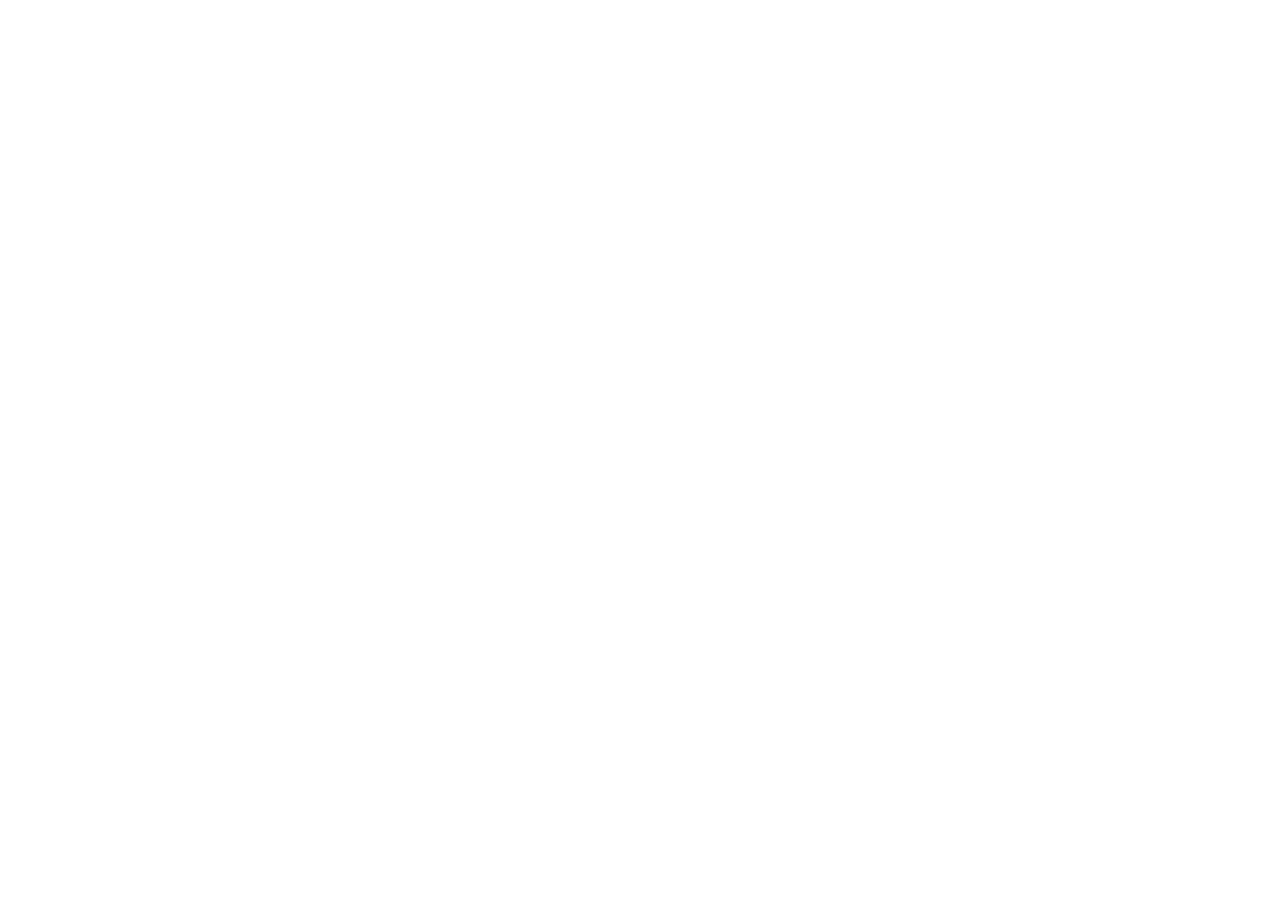
==== index.html @ b670b072 "added basic files" ====
<!DOCTYPE html>
<html lang="en">
<head>
    <meta charset="UTF-8">
    <meta http-equiv="X-UA-Compatible" content="IE=edge">
    <meta name="viewport" content="width=device-width, initial-scale=1.0">
    <title>Document</title>
</head>
<body>
    <!--forms in html-->
    <!--html tags-->
</body>
</html>
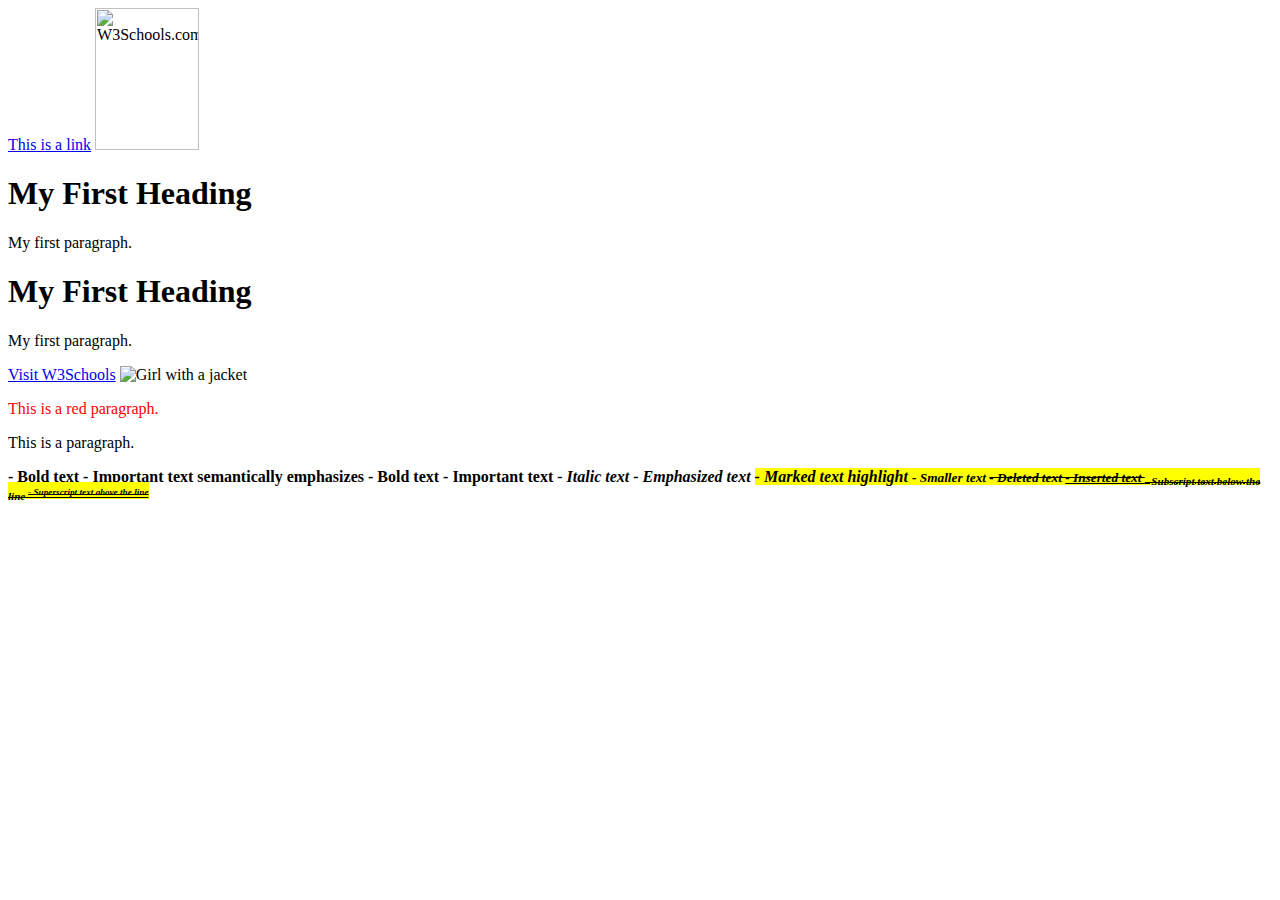
==== commit 53b13e80: "HTML, CSS problems solved" ====
--- a/index.html
+++ b/index.html
@@ -1,13 +1,114 @@
-<!DOCTYPE html>
-<html lang="en">
-<head>
-    <meta charset="UTF-8">
-    <meta http-equiv="X-UA-Compatible" content="IE=edge">
-    <meta name="viewport" content="width=device-width, initial-scale=1.0">
-    <title>Document</title>
-</head>
+
+<!--HTML links are defined with the <a> tag:-->
+    <a href="https://www.w3schools.com">This is a link</a>
+
+    <!--The source file (src), alternative text (alt), width, and height are provided as attributes: -->
+    <img src="w3schools.jpg" alt="W3Schools.com" width="104" height="142">
+
+
+  <!-- the HTML element is everything from the start tag to the end tag: <tagname>Content goes here...</tagname> -->
+  <h1>My First Heading</h1>
+  <p>My first paragraph.</p>
+
+  <!--Nested HTML Elements
+HTML elements can be nested (this means that elements can contain other elements).
+ll HTML documents consist of nested HTML elements.
+The following example contains four HTML elements (<html>, <body>, <h1> and <p>):-->
+
+    <html>
 <body>
-    <!--forms in html-->
-    <!--html tags-->
+
+<h1>My First Heading</h1>
+<p>My first paragraph.</p>
+
+</body>
+</html>
+
+<!--HTML Attributes
+All HTML elements can have attributes
+Attributes provide additional information about elements
+Attributes are always specified in the start tag
+Attributes usually come in name/value pairs like: name="value"-->
+
+<a href="https://www.w3schools.com">Visit W3Schools</a>
+<img src="img_girl.jpg" alt="Girl with a jacket">
+<p style="color:red;">This is a red paragraph.</p>
+<html lang="en"></html>
+<p title="I'm a tooltip">This is a paragraph.</p>
+
+<!--All HTML elements can have attributes
+The href attribute of <a> specifies the URL of the page the link goes to
+The src attribute of <img> specifies the path to the image to be displayed
+The width and height attributes of <img> provide size information for images
+The alt attribute of <img> provides an alternate text for an image
+The style attribute is used to add styles to an element, such as color, font, size, and more
+The lang attribute of the <html> tag declares the language of the Web page
+The title attribute defines some extra information about an element (The value of the title attribute will be displayed as a tooltip when you mouse over the element) -->
+
+<!--bold and strong -->
+<b> - Bold text
+    <strong> - Important text semantically emphasizes
+        <b> - Bold text
+            <strong> - Important text
+            <i> - Italic text
+            <em> - Emphasized text
+            <mark> - Marked text highlight
+            <small> - Smaller text
+            <del> - Deleted text
+            <ins> - Inserted text
+            <sub> - Subscript text below the line
+            <sup> - Superscript text above the line
+
+
+        <!--Block-level Elements
+A block-level element always starts on a new line, and the browsers automatically add some space (a margin) before and after the element.
+
+A block-level element always takes up the full width available (stretches out to the left and right as far as it can).
+Here are the block-level elements in HTML:-->        
+
+<address><article><aside><blockquote><canvas><dd><div><dl><dt><fieldset><figcaption><figure><footer><form><h1>-<h6><header><hr><li><main><nav><noscript><ol><p><pre><section><table><tfoot><ul> <video>
+
+    <!--Inline Elements
+An inline element does not start on a new line.
+
+An inline element only takes up as much width as necessary. Here are the inline elements in HTML-->
+
+
+
+<a><abbr><b><bdo><br><button><cite><code><dfn><em><i><img><input><kbd><label><map><object><output><q><samp><script>
+<select><small></small><span></span><strong></strong><sub></sub><sup></sup><textarea></textarea><time></time><tt></tt><var></var>
+
+    <!--forms in html An HTML form is used to collect user input. The user input is most often sent to a server for processing-->
+
+    <form>
+  <label for="fname">First name:</label>
+  <br>
+  <input type="text" id="fname" name="fname"></input><br>
+  <label for="lname">Last name:</label><br>
+  <input type="text" id="lname" name="lname"></input>
+</form>
+
+ 
+
+<!---->
+<body> ansectors
+
+<div id="content"> desecandants 
+  <h1>Heading here</h1> 
+  <p>Lorem ipsum dolor sit amet.</p>
+  <p>Lorem ipsum dolor <em>sit</em> amet.</p>
+  <hr>
+</div>
+
+<div id="nav"> parent
+  <ul> child
+    <li>item 1</li> <!--sibiling-->
+    <li>item 2</li>  <!--sibiling-->
+    <li>item 3</li>  <!--sibiling-->
+  </ul>
+</div>
+
+</body>
+
 </body>
 </html>